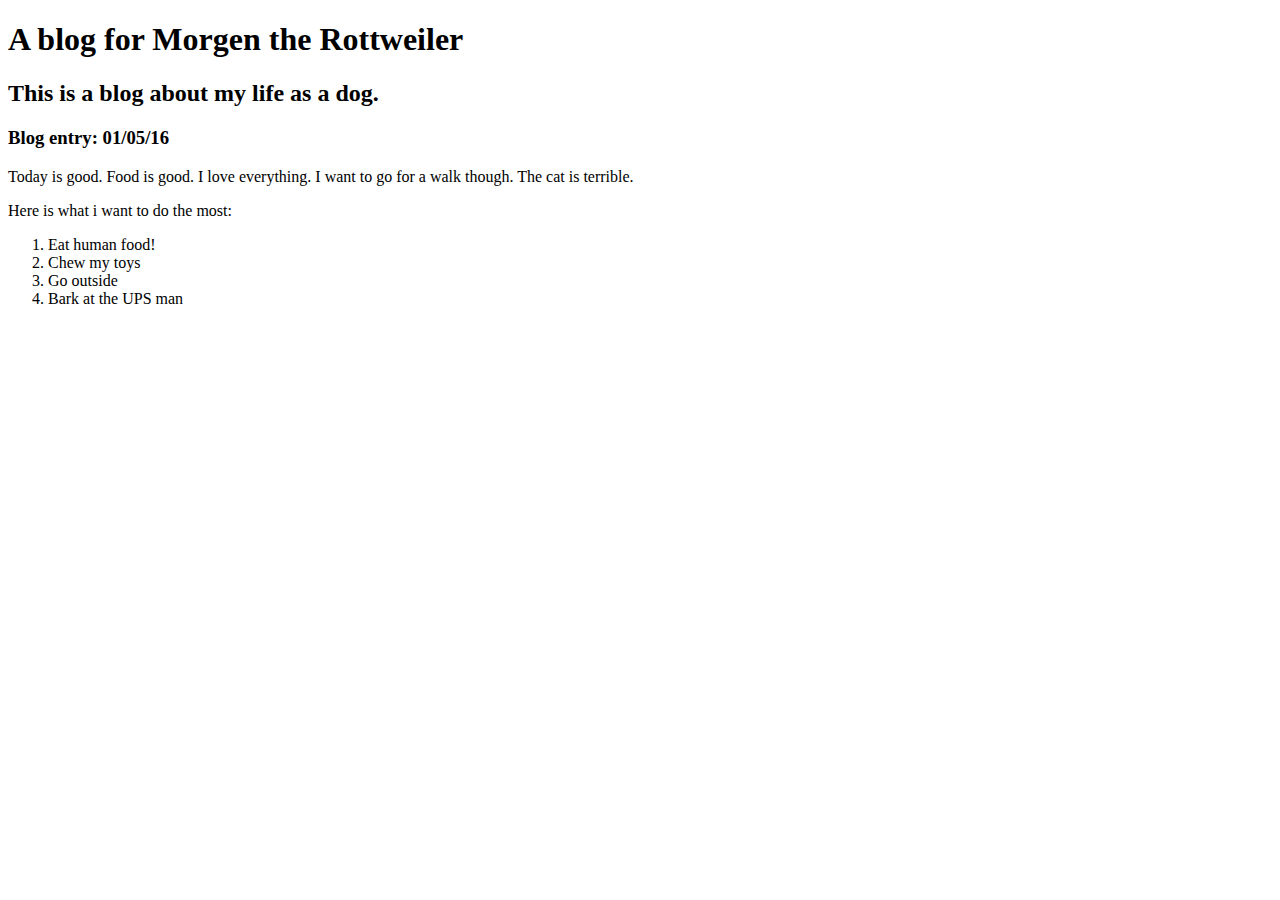
==== dogblog.html @ 4b60ce32 "add dogblog page" ====
<!DOCTYPE html>
<html>
  <head>
    <meta charset="utf-8">
    <title>Blog for my dog!</title>
  </head>
  <body>
    <h1>A blog for Morgen the Rottweiler</h1>
    <h2>This is a blog about my life as a dog.</h2>
    <h3>Blog entry: 01/05/16</h3>
    <p>Today is good. Food is good. I love everything. I want to go for a walk though. The cat is terrible.</p>
    <p>Here is what i want to do the most:</p>
      <ol>
        <li>Eat human food!</li>
        <li>Chew my toys</li>
        <li>Go outside</li>
        <li>Bark at the UPS man</li>
      </ol>
  </body>
</html>
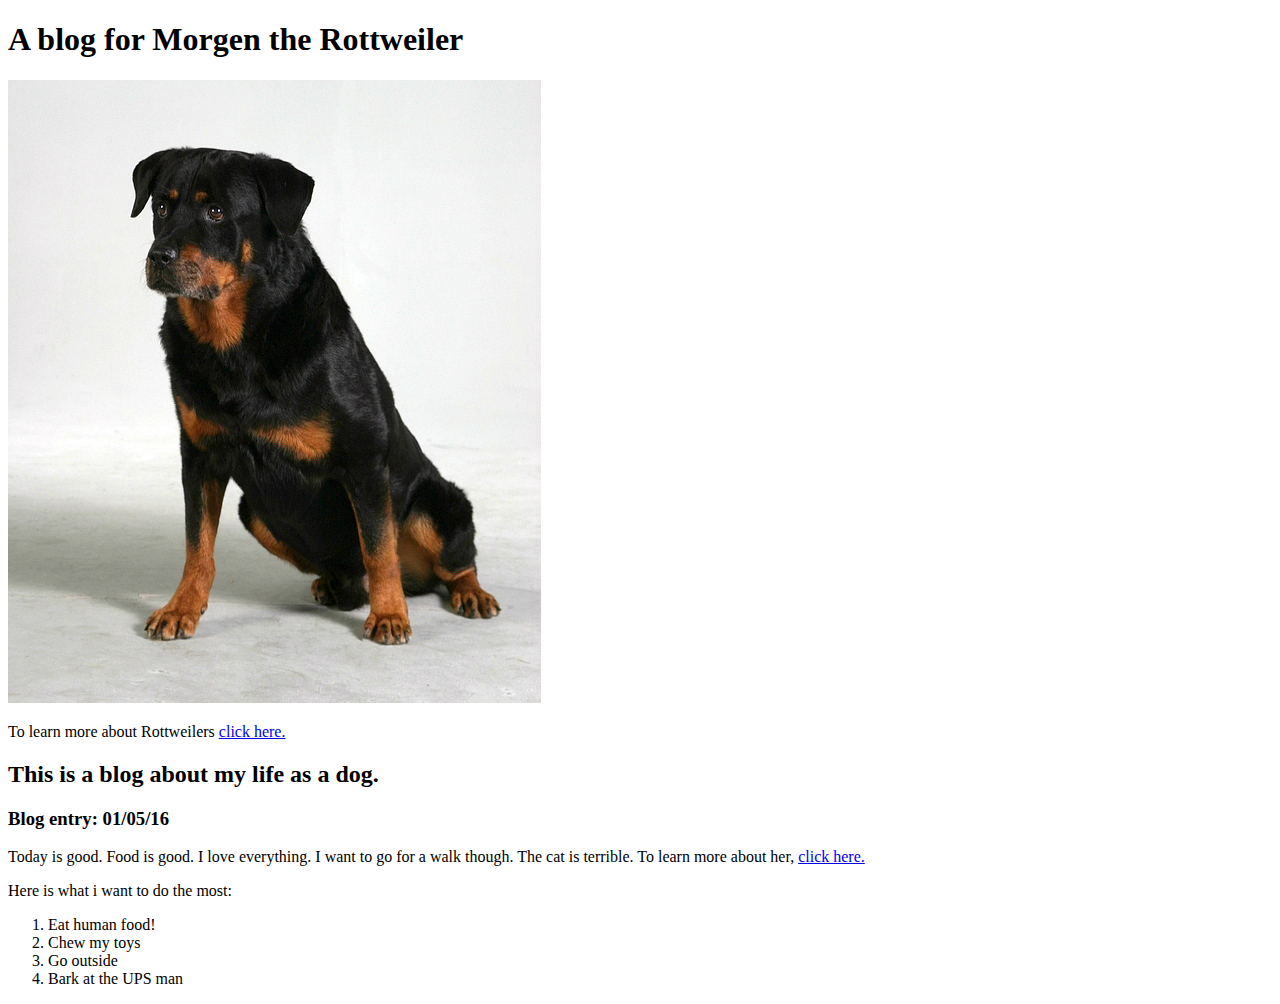
==== commit 9aac1e82: "Add inline elements" ====
--- a/dogblog.html
+++ b/dogblog.html
@@ -6,9 +6,12 @@
   </head>
   <body>
     <h1>A blog for Morgen the Rottweiler</h1>
+    <img src="img/Rottweiler.jpg" alt="Photo of a rottweiler" />
+    <p> To learn more about Rottweilers <a href="https://en.wikipedia.org/wiki/Rottweiler">click here.</a>
     <h2>This is a blog about my life as a dog.</h2>
     <h3>Blog entry: 01/05/16</h3>
-    <p>Today is good. Food is good. I love everything. I want to go for a walk though. The cat is terrible.</p>
+    <p>Today is good. Food is good. I love everything. I want to go for a walk though. The cat is terrible. To learn more about her,
+      <a href="cats.html">click here.</a></p>
     <p>Here is what i want to do the most:</p>
       <ol>
         <li>Eat human food!</li>
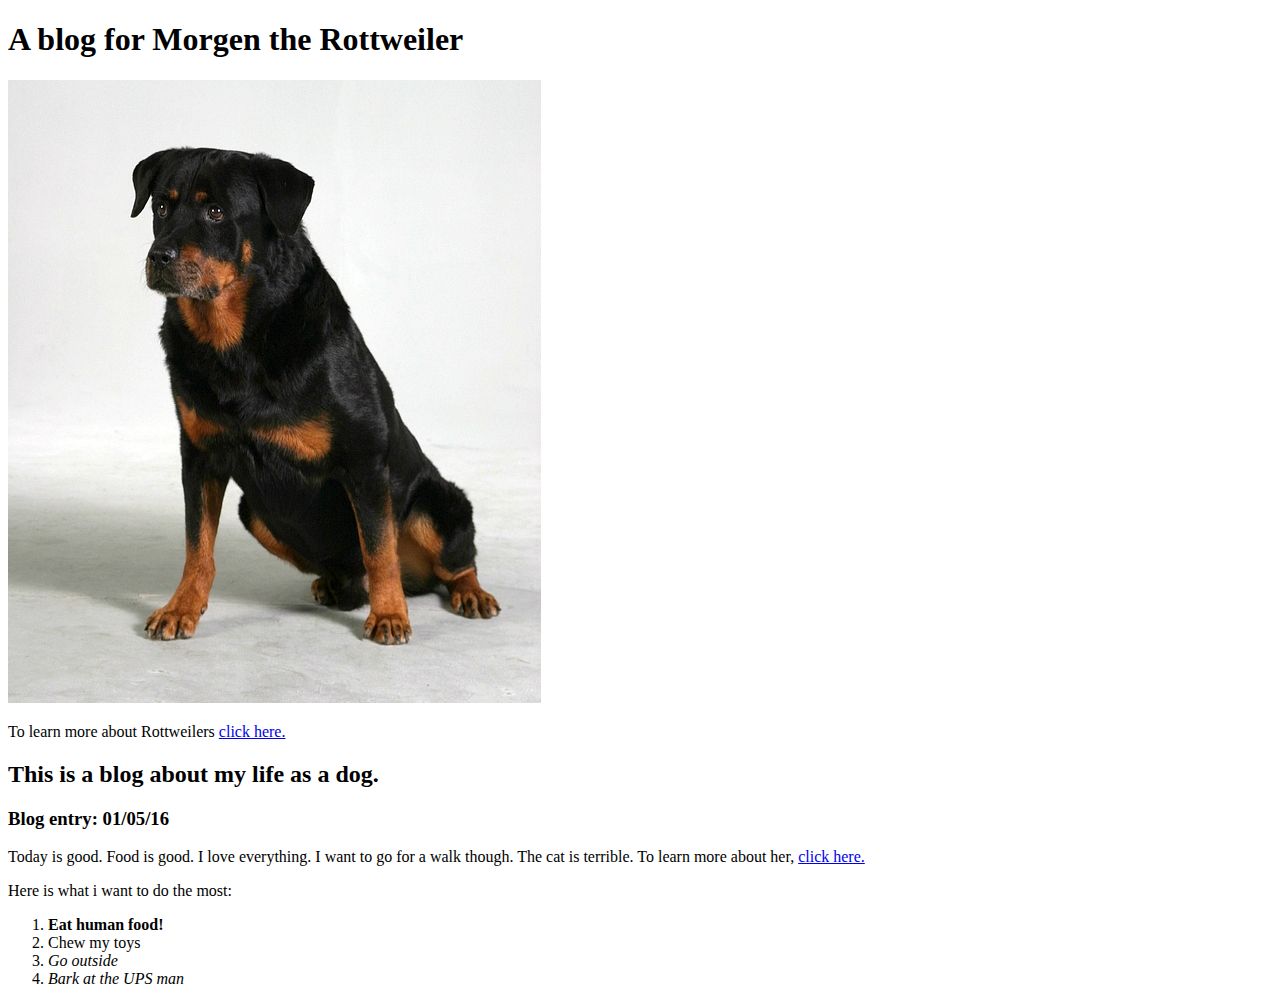
==== commit 9ef87898: "Add more inline elements" ====
--- a/dogblog.html
+++ b/dogblog.html
@@ -14,10 +14,10 @@
       <a href="cats.html">click here.</a></p>
     <p>Here is what i want to do the most:</p>
       <ol>
-        <li>Eat human food!</li>
-        <li>Chew my toys</li>
-        <li>Go outside</li>
-        <li>Bark at the UPS man</li>
+        <li><strong>Eat human food!</strong></li>
+        <li><strog>Chew my toys</strong></li>
+        <li><em>Go outside</em></li>
+        <li><em>Bark at the UPS man</em></li>
       </ol>
   </body>
 </html>
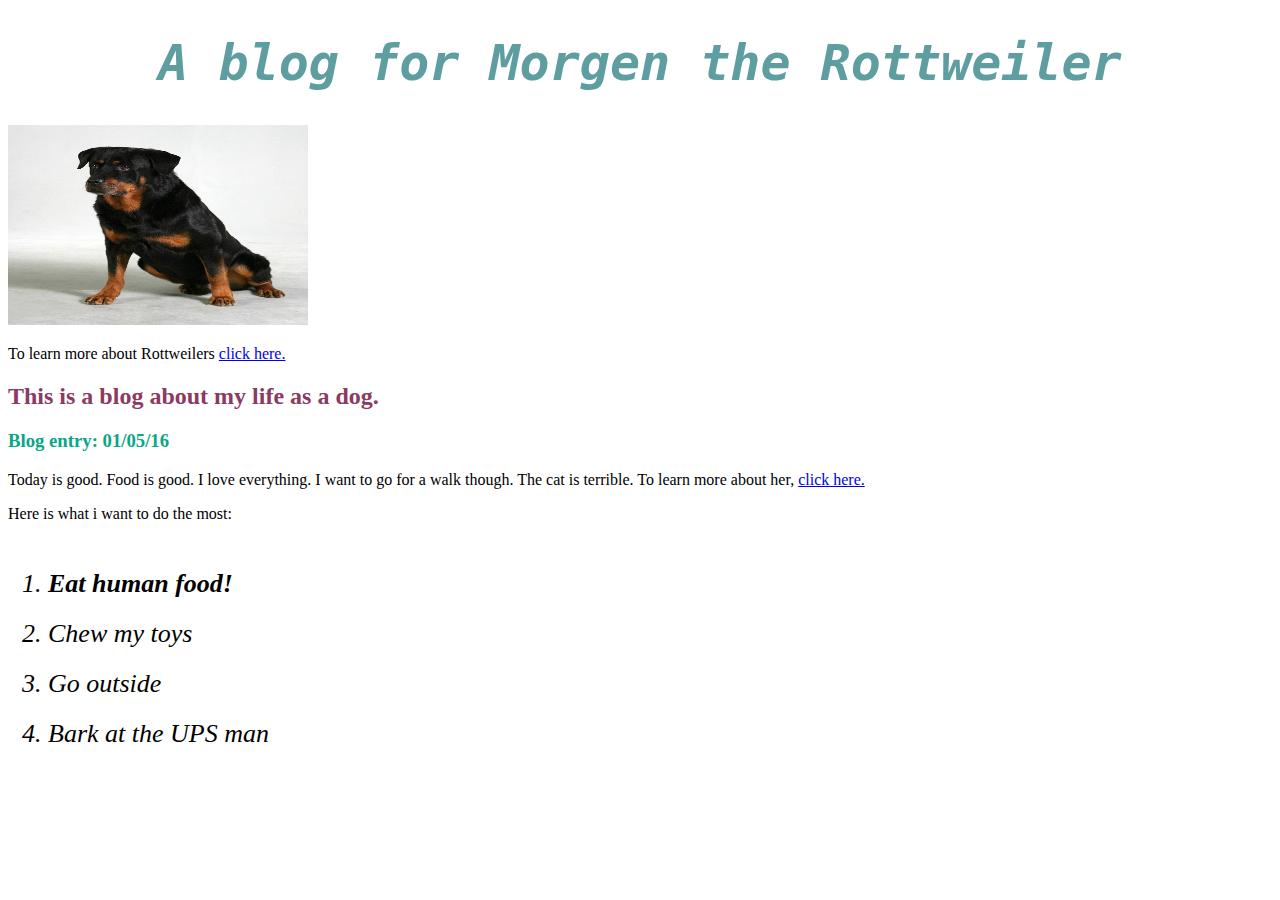
==== commit e4f424d1: "Add stylesheet and linked to dogblog" ====
--- a/dogblog.html
+++ b/dogblog.html
@@ -3,6 +3,7 @@
   <head>
     <meta charset="utf-8">
     <title>Blog for my dog!</title>
+    <link href="css/stylesheet.css" rel="stylesheet" type="text/css">
   </head>
   <body>
     <h1>A blog for Morgen the Rottweiler</h1>
--- a/css/stylesheet.css
+++ b/css/stylesheet.css
@@ -0,0 +1,37 @@
+
+img {
+  height: 200px;
+  width: 300px;
+}
+
+h1 {
+  color: cadetblue;
+  font-style: italic;
+  font-family: monospace;
+  font-weight: bold;
+  text-align:center;
+  font-size: 50px;
+}
+
+h3 {
+  color: #09a687;
+}
+
+h2 {
+  color: #8b3a62;
+}
+
+ol,
+li{
+  padding-top: 10px;
+  padding-bottom: 10px;
+  font-style: italic;
+  font-size: 26px;
+}
+
+.paragraph-sum{
+  font-family: monospace;
+  font-style: italic;
+  font-size: 16px;
+
+}
